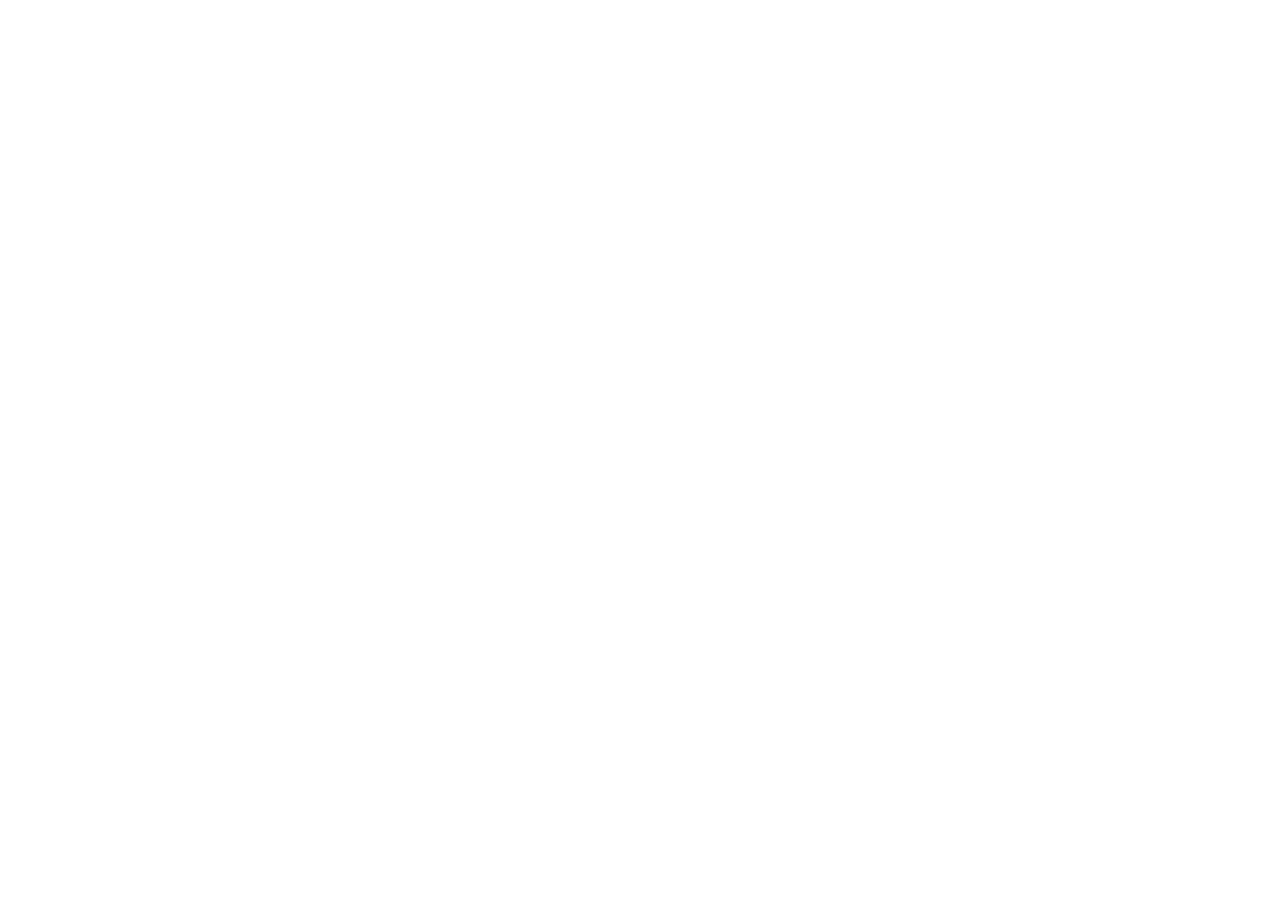
==== index.html @ 0ff5504d "First commit" ====
<!DOCTYPE html>
<html lang="en">
<head>
	<meta charset="UTF-8">
	<title>Document</title>
	<link rel="stylesheet" type="text/css" href="css/styles.css">
</head>
<body>
	<script src="js/main.js" type="text/javascript"></script>
</body>
</html>
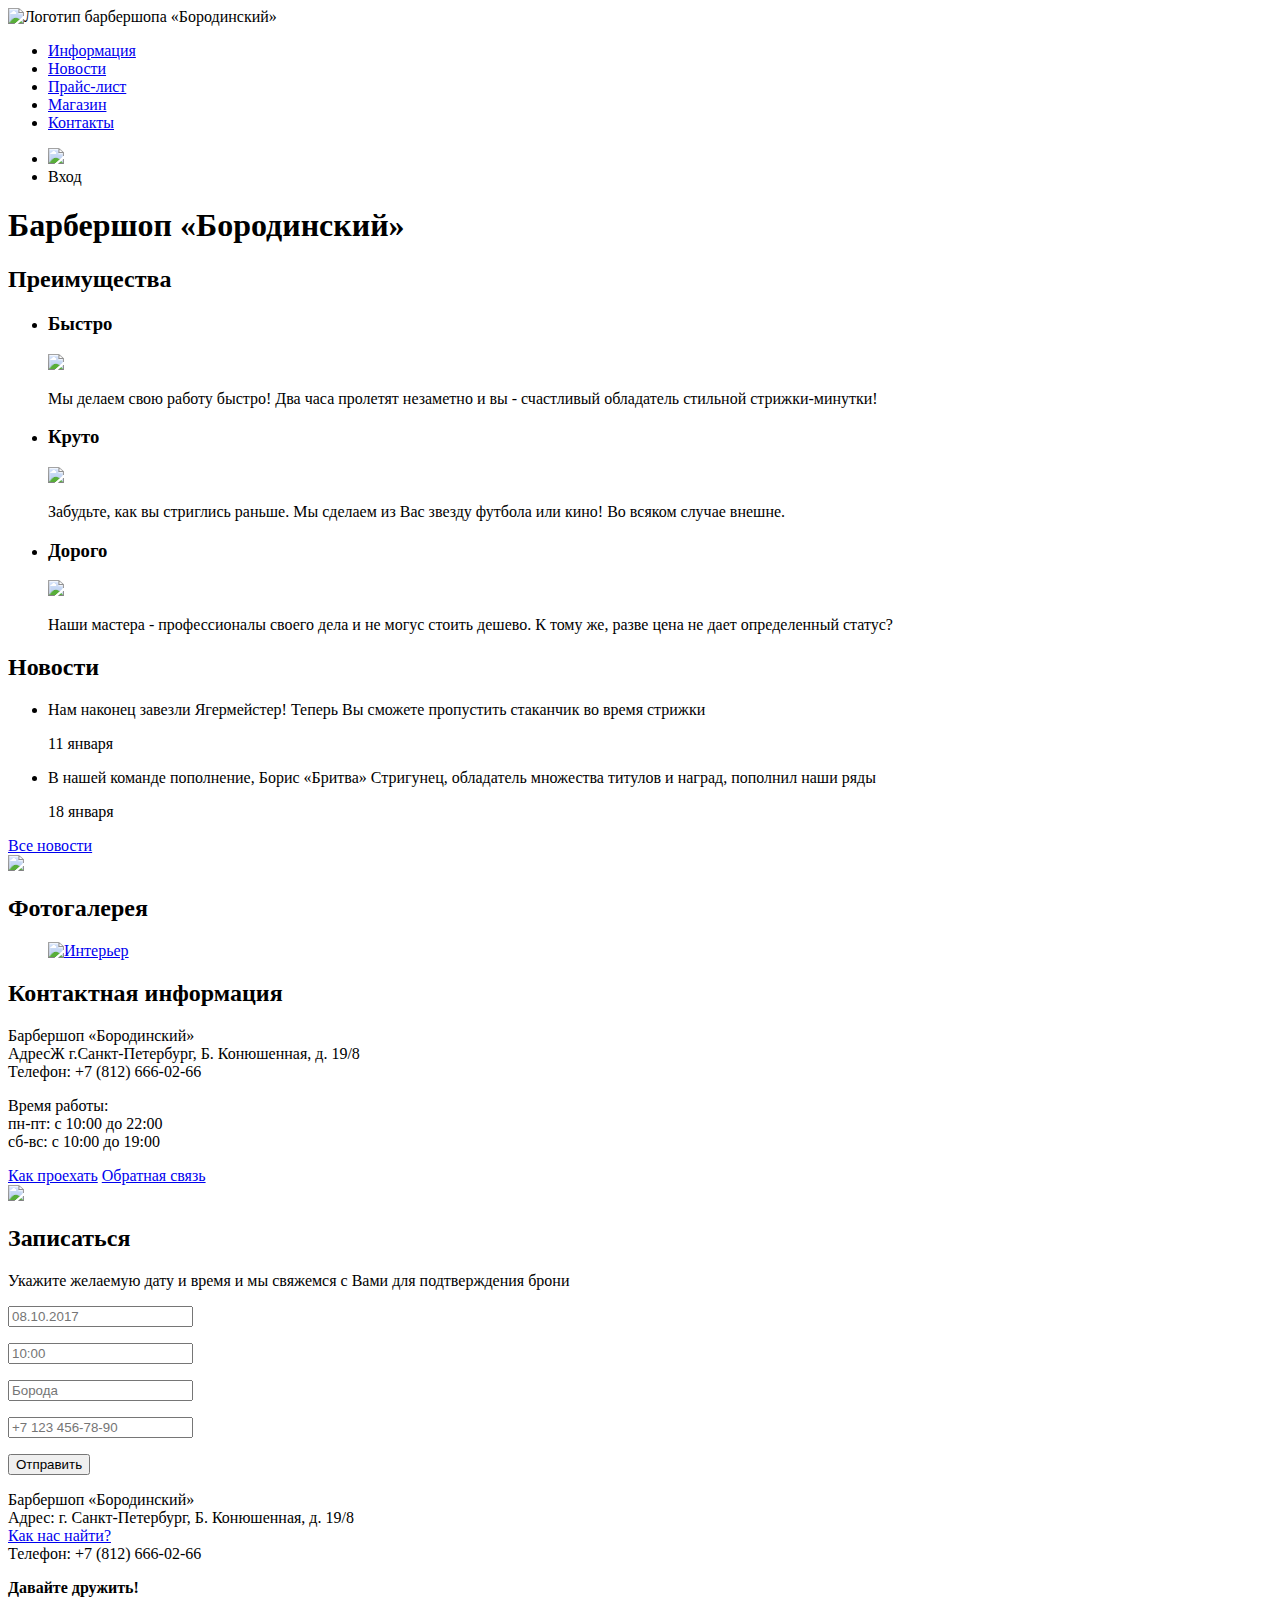
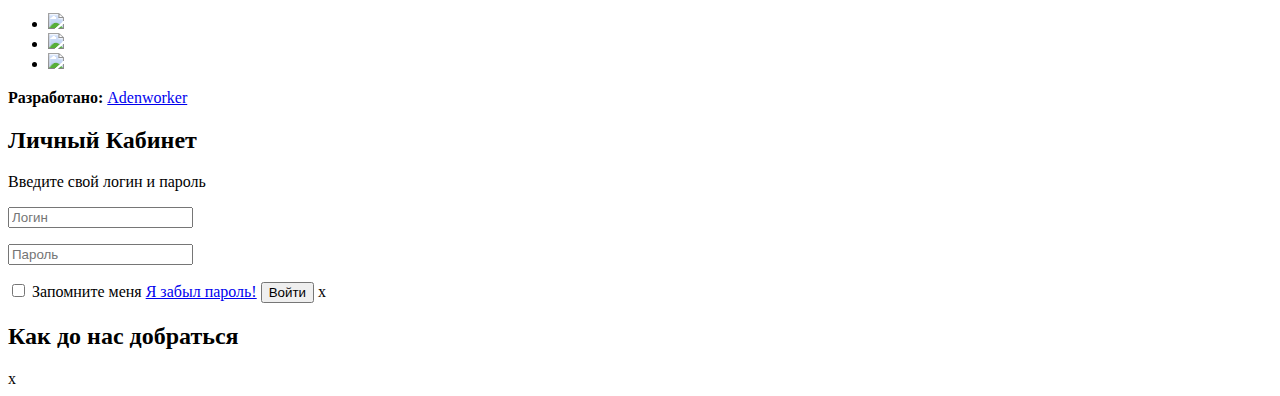
==== commit ec06c918: "regular" ====
--- a/index.html
+++ b/index.html
@@ -1,11 +1,160 @@
 <!DOCTYPE html>
-<html lang="en">
+<html lang="ru">
 <head>
 	<meta charset="UTF-8">
-	<title>Document</title>
-	<link rel="stylesheet" type="text/css" href="css/styles.css">
+	<title>Барбершоп «Бородинский»</title>
+	<link rel="stylesheet" type="text/css" href="css/style.css">	
 </head>
 <body>
-	<script src="js/main.js" type="text/javascript"></script>
+	<header class="main-header">
+		<nav class="main-mavigation">
+			<a class="main-header-logo">
+			<img src="img/index-logo.svg" width="368" height="153" alt="Логотип барбершопа «Бородинский»">
+			</a>
+			<ul class="site-navigation">
+				<li><a href="info.html">Информация</a></li>
+				<li><a href="news.html">Новости</a></li>
+				<li><a href="price.html">Прайс-лист</a></li>
+				<li><a href="catalog.html">Магазин</a></li>
+				<li><a href="contacts.html">Контакты</a></li>
+			</ul>
+			<ul class="user-navigation">
+				<li class="login-icon"><img src="img/login.svg"></li>
+				<li class="login-link">Вход</li>
+			</ul>
+		</nav>
+	</header>
+	<main class="container">
+		
+		<h1 class="visually-hidden">Барбершоп «Бородинский»</h1>
+
+		<section class="features">
+			<h2 class="visually-hidden">Преимущества</h2>
+			<ul class="features-list">
+				<li class="feature-item">
+					<h3>Быстро</h3>
+					<img src="img/advantages-rhombus.svg">
+					<p>Мы делаем свою работу быстро! Два часа пролетят незаметно и вы - счастливый обладатель стильной стрижки-минутки!</p>					
+				</li>
+				<li class="feature-item">
+					<h3>Круто</h3>
+					<img src="img/advantages-rhombus.svg">
+					<p>Забудьте, как вы стриглись раньше. Мы сделаем из Вас звезду футбола или кино! Во всяком случае внешне.</p>	
+				</li>
+				<li class="feature-item">
+					<h3>Дорого</h3>
+					<img src="img/advantages-rhombus.svg">
+					<p>Наши мастера - профессионалы своего дела и не могус стоить дешево. К тому же, разве цена не дает определенный статус?</p>	
+				</li>
+			</ul>			
+		</section>
+
+		<section class="news">
+			<h2>Новости</h2>
+			<ul class="news-list">
+				<li class="news-item">
+					<p>Нам наконец завезли Ягермейстер! Теперь Вы сможете пропустить стаканчик во время стрижки</p>
+					<time datetime="2016-01-11">11 января</time>
+				</li>
+				<li class="news-item">
+					<p>В нашей команде пополнение, Борис «Бритва» Стригунец, обладатель множества титулов и наград, пополнил наши ряды</p>
+					<time datetime="2016-01-18">18 января</time>
+				</li>
+			</ul>
+			<a class="button" href="news.html">Все новости</a>
+		</section>
+
+		<section class="gallery">
+			<img src="img/terminator-index.png">
+			<h2>Фотогалерея</h2>
+			<figure class="gallery-content">
+				<a href="#"><img src="img/gallery-preview.jpg" width="286" height="164" alt="Интерьер"></a>
+			</figure>
+			<span class="button button_gallery gallery-button-back"></span>
+			<span class="button button_gallery gallery-button-next"></span>
+		</section>
+		<section class="contacts">
+			<h2>Контактная информация</h2>
+			<p>
+				Барбершоп «Бородинский»<br>
+				АдресЖ г.Санкт-Петербург, Б. Конюшенная, д. 19/8<br>
+				Телефон: +7 (812) 666-02-66
+			</p>
+			<p>
+				Время работы:<br>
+				пн-пт: с 10:00 до 22:00<br>
+				сб-вс: с 10:00 до 19:00
+			</p>
+			<a class="button contacts-button" href="map.html">Как проехать</a>
+			<a class="button contacts-button" href="contacts.html">Обратная связь</a>			
+		</section>
+
+		<section class="appointment">
+			<img src="img/terminator-index.png">
+			<h2>Записаться</h2>
+			<p class="appointment-info">Укажите желаемую дату и время и мы свяжемся с Вами для подтверждения брони</p>		
+			<form class="appointment-form" action="https://echo.htmlacademy.ru" method="post">
+			<p class="appointment-item">
+				<input type="text" name="date" value="" placeholder="08.10.2017">
+			</p>
+			<p class="appointment-item">
+				<input type="text" name="time" value="" placeholder="10:00">
+			</p>
+			<p class="appointment-item">
+				<input type="text" name="name" value="" placeholder="Борода">
+			</p>
+			<p class="appointment-item">
+				<input type="tel" name="phone" value="" placeholder="+7 123 456-78-90">
+			</p>
+			<button class="button" type="submit">Отправить</button>							
+			</form>
+		</section>
+
+	</main>
+	
+	<footer class="main-footer">
+		<p class="footer-contacts">
+			Барбершоп «Бородинский»<br>
+			Адрес: г. Санкт-Петербург, Б. Конюшенная, д. 19/8<br>
+			<a href="map.html">Как нас найти?</a><br>
+			Телефон: +7 (812) 666-02-66
+		</p>
+		<div class="footer-social">
+			<b>Давайте дружить!</b>
+			<ul class="footer-social-buttons">
+				<li><a class="social-button" href="#"><img src="img/vk.svg"></a></li>
+				<li><a class="social-button" href="#"><img src="img/facebook.svg.svg"></a></li>
+				<li><a class="social-button" href="#"><img src="img/instagram.svg.svg"></a></li>
+			</ul>			
+		</div>
+		<p class="footer-copyright">
+			<b>Разработано:</b>
+			<a class="button" href="https://adenworker.github.io">Adenworker</a>
+		</p>
+	</footer>
+
+	<section class="modal modal-login">
+		<h2>Личный Кабинет</h2>
+		<p>Введите свой логин и пароль</p>
+		<form class="login-form" action="https://echo.htmlacademy.ru" method="post">
+			<p>
+				<input class="login-icon-user" type="text" name="login" placeholder="Логин">
+			</p>
+				<input class="login-icon-password" type="text" name="password" placeholder="Пароль">
+			</p>
+			<p class="login-password-info">
+				<input class="visually-hidden" type="checkbox" name="remember">
+				Запомните меня
+				<a class="restore" href="#">Я забыл пароль!</a>
+				<button class="button" type="submit">Войти</button>
+				<span class="modal-close">x</span>
+			</p>
+		</form>
+	</section>
+
+	<section class="modal modal-map">
+		<h2 class="visually-hidden">Как до нас добраться</h2>
+		<span class="modal-close">x</span>
+	</section>
 </body>
 </html>--- a/css/style.css
+++ b/css/style.css
@@ -0,0 +1,4 @@
+@font-face {
+  font-family: "PT Sans Narrow";
+  src:url("../PT-Sans-Narrow-Web-Bold.ttf") format("truetype");
+}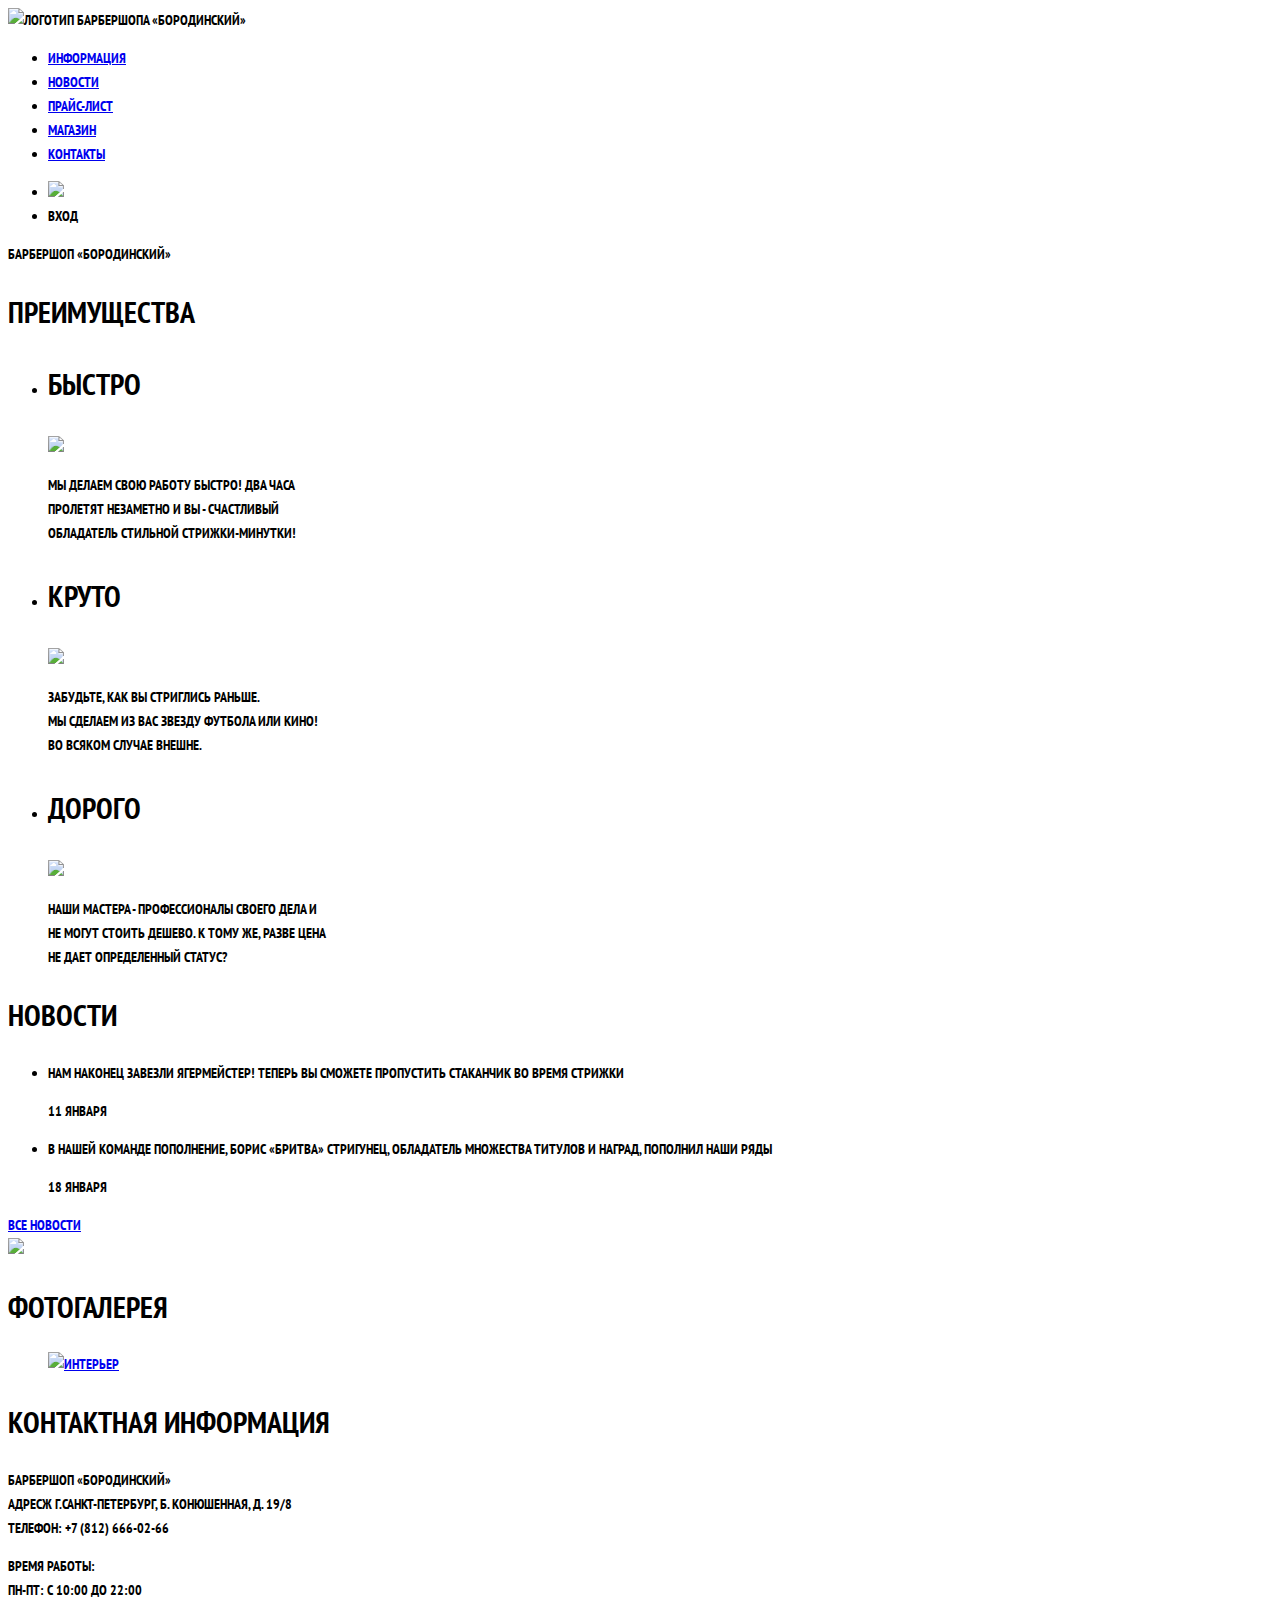
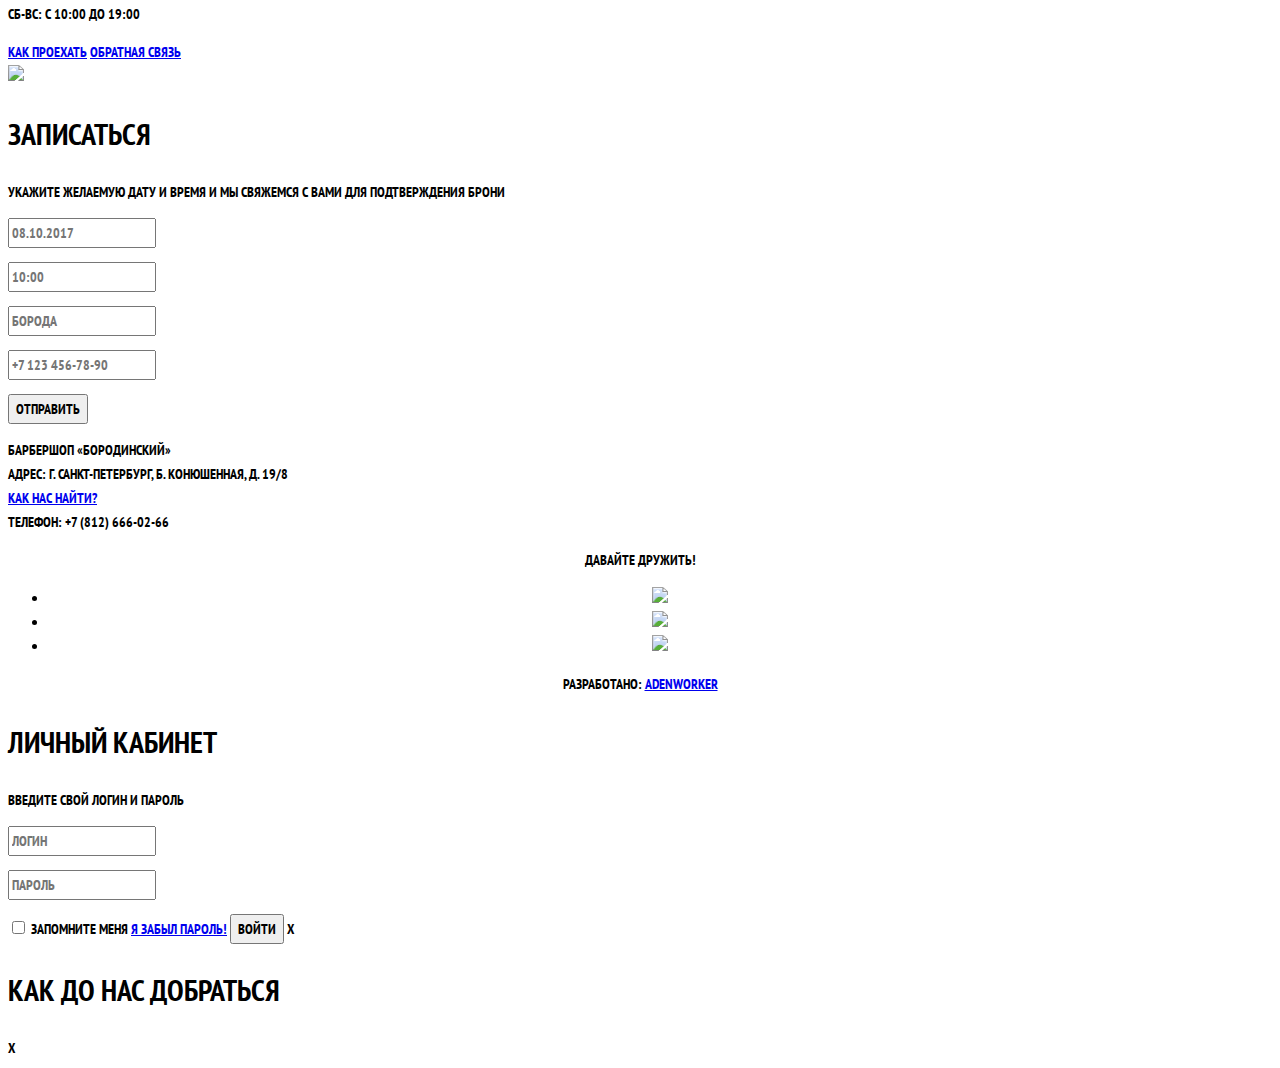
==== commit f912ab74: "reg" ====
--- a/index.html
+++ b/index.html
@@ -34,17 +34,17 @@
 				<li class="feature-item">
 					<h3>Быстро</h3>
 					<img src="img/advantages-rhombus.svg">
-					<p>Мы делаем свою работу быстро! Два часа пролетят незаметно и вы - счастливый обладатель стильной стрижки-минутки!</p>					
+					<p>Мы делаем свою работу быстро! Два часа<br>пролетят незаметно и вы - счастливый<br>обладатель стильной стрижки-минутки!</p>					
 				</li>
 				<li class="feature-item">
 					<h3>Круто</h3>
 					<img src="img/advantages-rhombus.svg">
-					<p>Забудьте, как вы стриглись раньше. Мы сделаем из Вас звезду футбола или кино! Во всяком случае внешне.</p>	
+					<p>Забудьте, как вы стриглись раньше.<br>Мы сделаем из Вас звезду футбола или кино!<br>Во всяком случае внешне.</p>	
 				</li>
 				<li class="feature-item">
 					<h3>Дорого</h3>
 					<img src="img/advantages-rhombus.svg">
-					<p>Наши мастера - профессионалы своего дела и не могус стоить дешево. К тому же, разве цена не дает определенный статус?</p>	
+					<p>Наши мастера - профессионалы своего дела и<br>не могут стоить дешево. К тому же, разве цена<br>не дает определенный статус?</p>	
 				</li>
 			</ul>			
 		</section>
--- a/css/style.css
+++ b/css/style.css
@@ -1,4 +1,36 @@
 @font-face {
   font-family: "PT Sans Narrow";
-  src:url("../PT-Sans-Narrow-Web-Bold.ttf") format("truetype");
+  src: url("../fonts/PT-Sans-Narrow-Web-Bold.ttf") format("truetype");
+}
+
+* {
+	font-family:  "PT Sans Narrow", normal;
+	font-size: 14px;
+	color: f7f4f1;
+	line-height: 24px;
+	text-transform: uppercase;
+}
+
+h2 {
+	font-family:  "PT Sans Narrow", normal;
+	font-size: 30px;
+	color: f7f4f1;
+	line-height: 42px;
+	text-transform: uppercase;
+}
+
+h3 {
+	font-family:  "PT Sans Narrow", normal;
+	font-size: 30px;
+	color: f7f4f1;
+	line-height: 42px;
+	text-transform: uppercase;
+}
+
+.feauteres, .footer-copyright, .footer-social {
+	text-align: center;
+}
+
+.news, .gallery, .contacts, .appointment {
+	color: 000000;
 }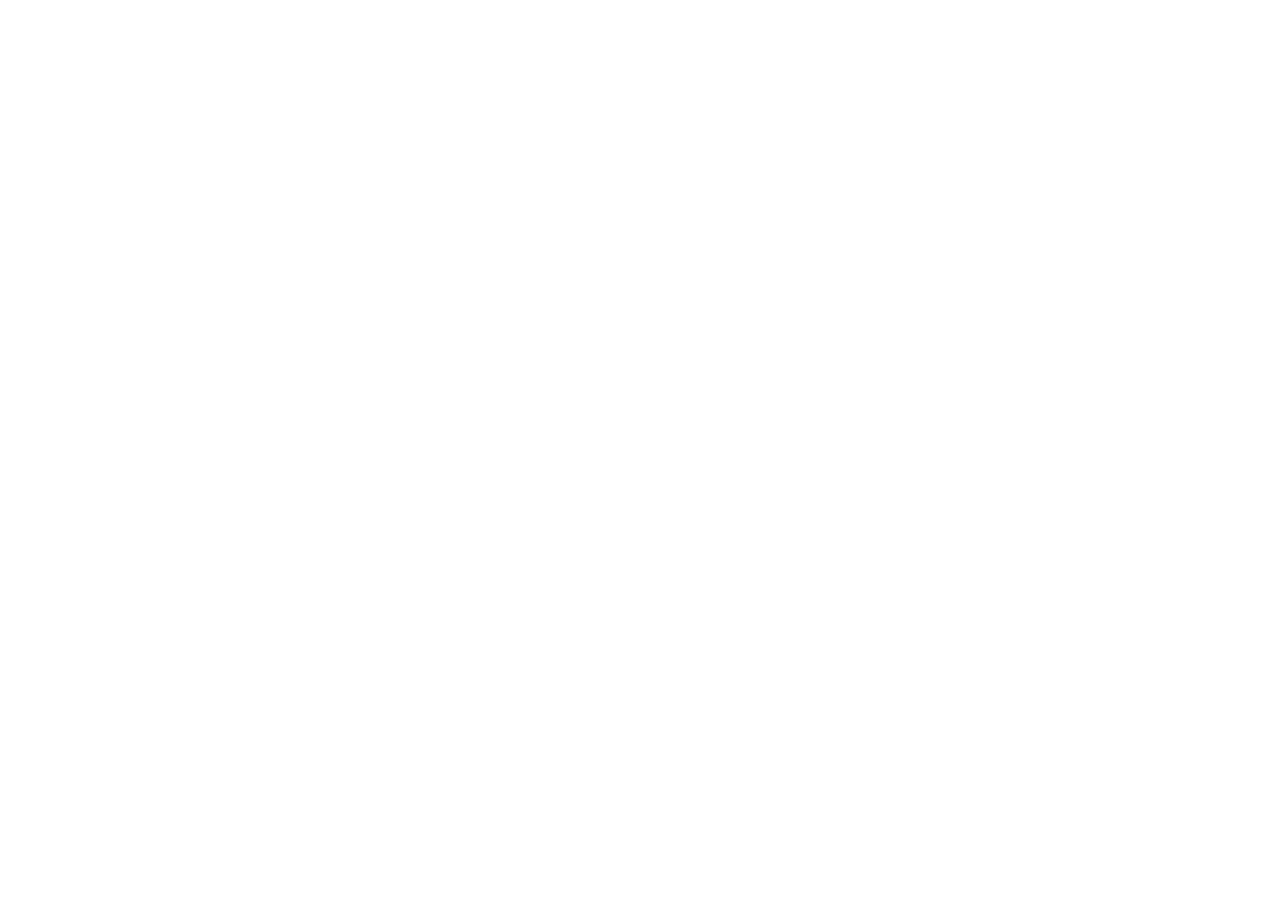
==== commit 823b4d48: "commit" ====
--- a/index.html
+++ b/index.html
@@ -1,160 +1,23 @@
 <!DOCTYPE html>
-<html lang="ru">
-<head>
-	<meta charset="UTF-8">
-	<title>Барбершоп «Бородинский»</title>
-	<link rel="stylesheet" type="text/css" href="css/style.css">	
-</head>
-<body>
-	<header class="main-header">
-		<nav class="main-mavigation">
-			<a class="main-header-logo">
-			<img src="img/index-logo.svg" width="368" height="153" alt="Логотип барбершопа «Бородинский»">
-			</a>
-			<ul class="site-navigation">
-				<li><a href="info.html">Информация</a></li>
-				<li><a href="news.html">Новости</a></li>
-				<li><a href="price.html">Прайс-лист</a></li>
-				<li><a href="catalog.html">Магазин</a></li>
-				<li><a href="contacts.html">Контакты</a></li>
-			</ul>
-			<ul class="user-navigation">
-				<li class="login-icon"><img src="img/login.svg"></li>
-				<li class="login-link">Вход</li>
-			</ul>
-		</nav>
-	</header>
-	<main class="container">
-		
-		<h1 class="visually-hidden">Барбершоп «Бородинский»</h1>
-
-		<section class="features">
-			<h2 class="visually-hidden">Преимущества</h2>
-			<ul class="features-list">
-				<li class="feature-item">
-					<h3>Быстро</h3>
-					<img src="img/advantages-rhombus.svg">
-					<p>Мы делаем свою работу быстро! Два часа<br>пролетят незаметно и вы - счастливый<br>обладатель стильной стрижки-минутки!</p>					
-				</li>
-				<li class="feature-item">
-					<h3>Круто</h3>
-					<img src="img/advantages-rhombus.svg">
-					<p>Забудьте, как вы стриглись раньше.<br>Мы сделаем из Вас звезду футбола или кино!<br>Во всяком случае внешне.</p>	
-				</li>
-				<li class="feature-item">
-					<h3>Дорого</h3>
-					<img src="img/advantages-rhombus.svg">
-					<p>Наши мастера - профессионалы своего дела и<br>не могут стоить дешево. К тому же, разве цена<br>не дает определенный статус?</p>	
-				</li>
-			</ul>			
-		</section>
-
-		<section class="news">
-			<h2>Новости</h2>
-			<ul class="news-list">
-				<li class="news-item">
-					<p>Нам наконец завезли Ягермейстер! Теперь Вы сможете пропустить стаканчик во время стрижки</p>
-					<time datetime="2016-01-11">11 января</time>
-				</li>
-				<li class="news-item">
-					<p>В нашей команде пополнение, Борис «Бритва» Стригунец, обладатель множества титулов и наград, пополнил наши ряды</p>
-					<time datetime="2016-01-18">18 января</time>
-				</li>
-			</ul>
-			<a class="button" href="news.html">Все новости</a>
-		</section>
-
-		<section class="gallery">
-			<img src="img/terminator-index.png">
-			<h2>Фотогалерея</h2>
-			<figure class="gallery-content">
-				<a href="#"><img src="img/gallery-preview.jpg" width="286" height="164" alt="Интерьер"></a>
-			</figure>
-			<span class="button button_gallery gallery-button-back"></span>
-			<span class="button button_gallery gallery-button-next"></span>
-		</section>
-		<section class="contacts">
-			<h2>Контактная информация</h2>
-			<p>
-				Барбершоп «Бородинский»<br>
-				АдресЖ г.Санкт-Петербург, Б. Конюшенная, д. 19/8<br>
-				Телефон: +7 (812) 666-02-66
-			</p>
-			<p>
-				Время работы:<br>
-				пн-пт: с 10:00 до 22:00<br>
-				сб-вс: с 10:00 до 19:00
-			</p>
-			<a class="button contacts-button" href="map.html">Как проехать</a>
-			<a class="button contacts-button" href="contacts.html">Обратная связь</a>			
-		</section>
-
-		<section class="appointment">
-			<img src="img/terminator-index.png">
-			<h2>Записаться</h2>
-			<p class="appointment-info">Укажите желаемую дату и время и мы свяжемся с Вами для подтверждения брони</p>		
-			<form class="appointment-form" action="https://echo.htmlacademy.ru" method="post">
-			<p class="appointment-item">
-				<input type="text" name="date" value="" placeholder="08.10.2017">
-			</p>
-			<p class="appointment-item">
-				<input type="text" name="time" value="" placeholder="10:00">
-			</p>
-			<p class="appointment-item">
-				<input type="text" name="name" value="" placeholder="Борода">
-			</p>
-			<p class="appointment-item">
-				<input type="tel" name="phone" value="" placeholder="+7 123 456-78-90">
-			</p>
-			<button class="button" type="submit">Отправить</button>							
-			</form>
-		</section>
-
-	</main>
-	
-	<footer class="main-footer">
-		<p class="footer-contacts">
-			Барбершоп «Бородинский»<br>
-			Адрес: г. Санкт-Петербург, Б. Конюшенная, д. 19/8<br>
-			<a href="map.html">Как нас найти?</a><br>
-			Телефон: +7 (812) 666-02-66
-		</p>
-		<div class="footer-social">
-			<b>Давайте дружить!</b>
-			<ul class="footer-social-buttons">
-				<li><a class="social-button" href="#"><img src="img/vk.svg"></a></li>
-				<li><a class="social-button" href="#"><img src="img/facebook.svg.svg"></a></li>
-				<li><a class="social-button" href="#"><img src="img/instagram.svg.svg"></a></li>
-			</ul>			
+<html lang="en">
+	<head>
+		<meta charset="UTF-8">
+		<title>Document</title>
+		<title>Website on maintenance, come back later!</title>
+	</head>
+	<body style="background: url(images/bg.jpg) top center no-repeat; font-family: Arial; color:#fff;">
+		<div style="width:900px; margin:0 auto;">
+			<h1 style="text-align:center; font-size:46px; margin-top:160px;">Website on maintenance,<br>come back later!</h1>
+			<p style="font-size:20px; margin-top:50px; border-bottom: 1px solid #fff; padding-bottom:40px;">Currently, the site is carrying out technical work.<br>Please come back later or contact us in one of the following ways:</p>
+			<div style="width:33%; float:left; color: white; text-align:center; font-size:24px;">
+				<p>Tel.: 333-33-33</p>
+			</div>
+			<div style="width:33%; float:left; color: white; text-align:center; font-size:24px;">
+				<p>E-mail: admin@adenworker.github.io</p>
+			</div>
+			<div style="width:33%; float:left; color: white; text-align:center; font-size:24px;">
+				<p>Skype: adenworker.github.io</p>
+			</div>
 		</div>
-		<p class="footer-copyright">
-			<b>Разработано:</b>
-			<a class="button" href="https://adenworker.github.io">Adenworker</a>
-		</p>
-	</footer>
-
-	<section class="modal modal-login">
-		<h2>Личный Кабинет</h2>
-		<p>Введите свой логин и пароль</p>
-		<form class="login-form" action="https://echo.htmlacademy.ru" method="post">
-			<p>
-				<input class="login-icon-user" type="text" name="login" placeholder="Логин">
-			</p>
-				<input class="login-icon-password" type="text" name="password" placeholder="Пароль">
-			</p>
-			<p class="login-password-info">
-				<input class="visually-hidden" type="checkbox" name="remember">
-				Запомните меня
-				<a class="restore" href="#">Я забыл пароль!</a>
-				<button class="button" type="submit">Войти</button>
-				<span class="modal-close">x</span>
-			</p>
-		</form>
-	</section>
-
-	<section class="modal modal-map">
-		<h2 class="visually-hidden">Как до нас добраться</h2>
-		<span class="modal-close">x</span>
-	</section>
-</body>
+	</body>
 </html>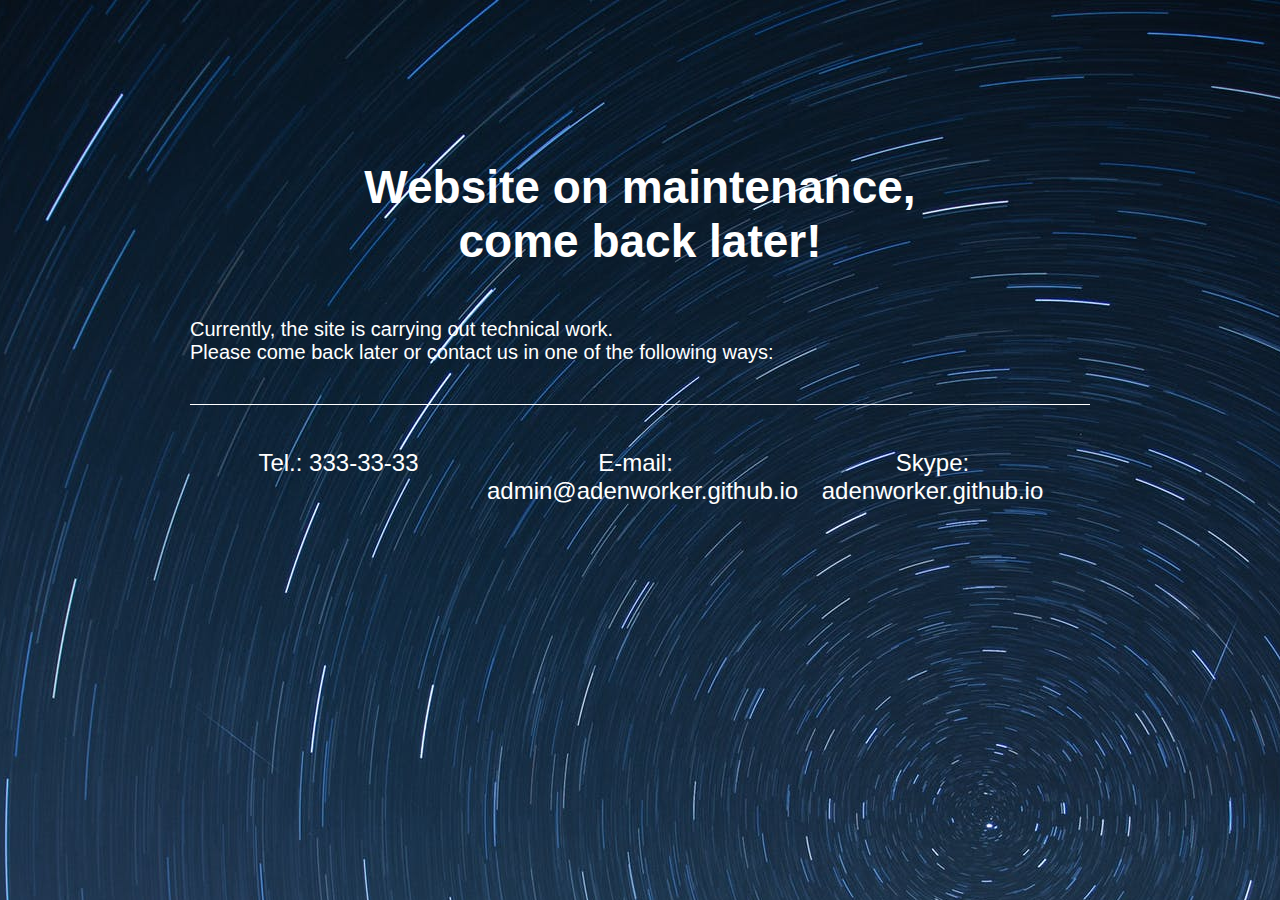
==== commit 9d45243d: "new bg" ====
--- a/index.html
+++ b/index.html
@@ -5,7 +5,7 @@
 		<title>Document</title>
 		<title>Website on maintenance, come back later!</title>
 	</head>
-	<body style="background: url(images/bg.jpg) top center no-repeat; font-family: Arial; color:#fff;">
+	<body style="background: url(images/new_bg.jpg) top center no-repeat; font-family: Arial; color:#fff;">
 		<div style="width:900px; margin:0 auto;">
 			<h1 style="text-align:center; font-size:46px; margin-top:160px;">Website on maintenance,<br>come back later!</h1>
 			<p style="font-size:20px; margin-top:50px; border-bottom: 1px solid #fff; padding-bottom:40px;">Currently, the site is carrying out technical work.<br>Please come back later or contact us in one of the following ways:</p>
